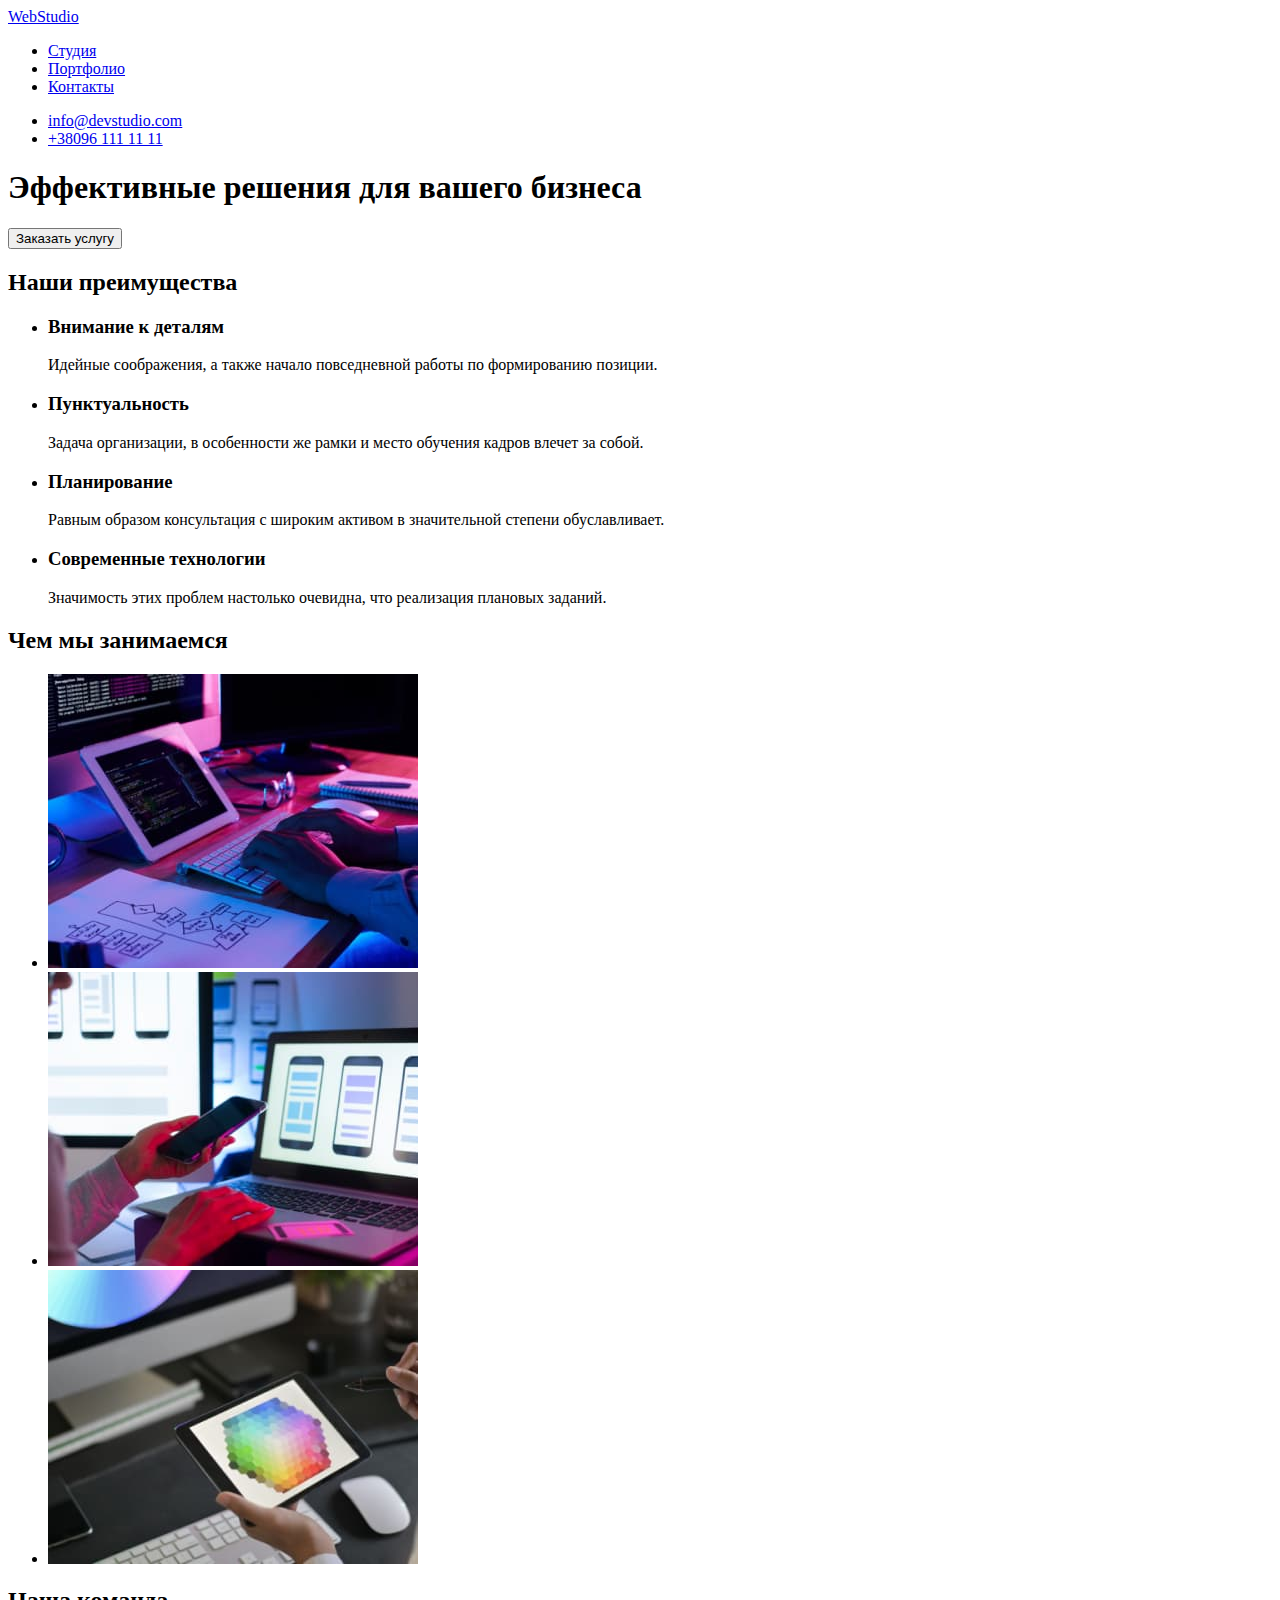
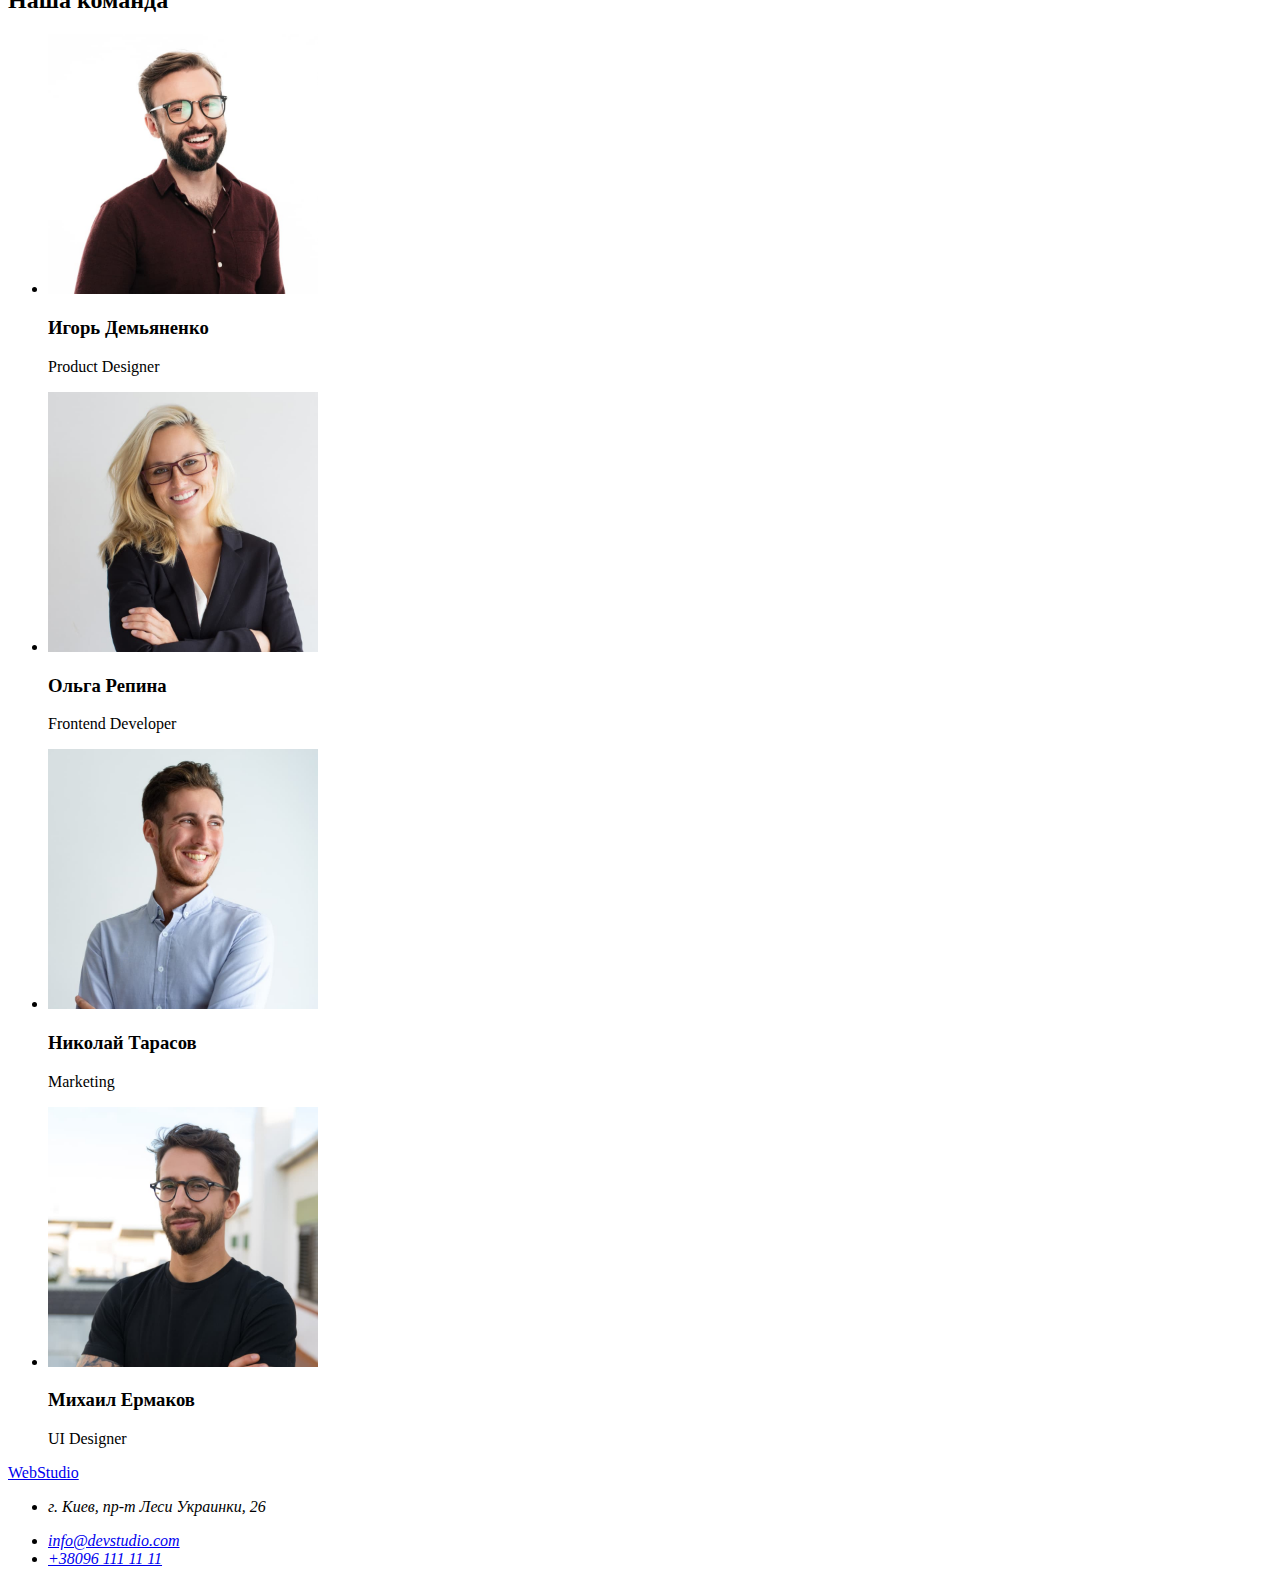
==== index.html @ 06b53594 "clone repository to hw-02" ====
<!DOCTYPE html>
<html lang="ru">
  <head>
    <meta charset="UTF-8" />
    <meta http-equiv="X-UA-Compatible" content="IE=edge" />
    <meta name="viewport" content="width=device-width, initial-scale=1.0" />
    <title>Web Studio</title>
  </head>
  <body>
    <header>
      <nav class="navigation">
        <a href="./index.html" class="web-studio-title">WebStudio</a>
        <ul class="nav-items">
          <li class="nav-item"><a href="./studio">Студия</a></li>
          <li class="nav-item"><a href="./portfolio">Портфолио</a></li>
          <li class="nav-item"><a href="./contacts">Контакты</a></li>
        </ul>
      </nav>
      <ul>
        <li><a href="mailto:info@devstudio.com">info@devstudio.com</a></li>
        <li><a href="tel:+380961111111" class="phone-number">+38096 111 11 11</a></li>
      </ul>
    </header>
    <main>
      <section class="form-order-svc">
        <h1>Эффективные решения для вашего бизнеса</h1>
        <button class="btn-order-svc" type="button">Заказать услугу</button>
      </section>
      <section class="our-work">
        <h2>Наши преимущества</h2>
        <ul class="benefit-items">
          <li class="benefit-item">
            <h3 class="benefit-title">Внимание к деталям</h3>
            <p>Идейные соображения, а также начало повседневной работы по формированию позиции.</p>
          </li>
          <li class="benefit-item">
            <h3 class="benefit-title">Пунктуальность</h3>
            <p>
              Задача организации, в особенности же рамки и место обучения кадров влечет за собой.
            </p>
          </li>
          <li class="benefit-item">
            <h3 class="benefit-title">Планирование</h3>
            <p>
              Равным образом консультация с широким активом в значительной степени обуславливает.
            </p>
          </li>
          <li class="benefit-item">
            <h3 class="benefit-title">Современные технологии</h3>
            <p>Значимость этих проблем настолько очевидна, что реализация плановых заданий.</p>
          </li>
        </ul>
      </section>
      <section>
        <h2 class="what-we-do-title">Чем мы занимаемся</h2>
        <ul class="what-we-do">
          <li class="what-we-do-item">
            <img class="our-work-img" src="./images/img-keyboard.jpg" alt="keyboard" width="370" />
          </li>
          <li class="what-we-do-item">
            <img class="our-work-img" src="./images/img-smartphone.jpg" alt="phone" width="370" />
          </li>
          <li class="what-we-do-item">
            <img class="our-work-img" src="./images/img-tablet.jpg" alt="tablet" width="370" />
          </li>
        </ul>
      </section>
      <section class="our-team">
        <h2 class="our-team-title">Наша команда</h2>
        <ul>
          <li>
            <img src="./images/ilya.jpg" alt="Игорь Демьяненко" class="team-img" width="270" />
            <h3 class="our-team-name">Игорь Демьяненко</h3>
            <p class="our-team-descr">Product Designer</p>
          </li>
          <li>
            <img src="./images/olga.jpg" alt="Ольга Репина" class="team-img" width="270" />
            <h3 class="our-team-name">Ольга Репина</h3>
            <p class="our-team-descr">Frontend Developer</p>
          </li>
          <li>
            <img src="./images/nikolay.jpg" alt="Николай Тарасов" class="team-img" width="270" />
            <h3 class="our-team-name">Николай Тарасов</h3>
            <p class="our-team-descr">Marketing</p>
          </li>
          <li>
            <img src="./images/michael.jpg" alt="Михаил Ермаков" class="team-img" width="270" />
            <h3 class="our-team-name">Михаил Ермаков</h3>
            <p class="our-team-descr">UI Designer</p>
          </li>
        </ul>
      </section>
    </main>
    <footer>
      <div class="footer">
        <a href="./index.html" class="web-studio-title">WebStudio</a>
        <address class="contact-with-us">
          <ul>
            <li><p>г. Киев, пр-т Леси Украинки, 26</p></li>
            <li><a href="mailto:info@devstudio.com">info@devstudio.com</a></li>
            <li><a href="tel:+380961111111" class="phone-number">+38096 111 11 11</a></li>
          </ul>
        </address>
      </div>
    </footer>
  </body>
</html>
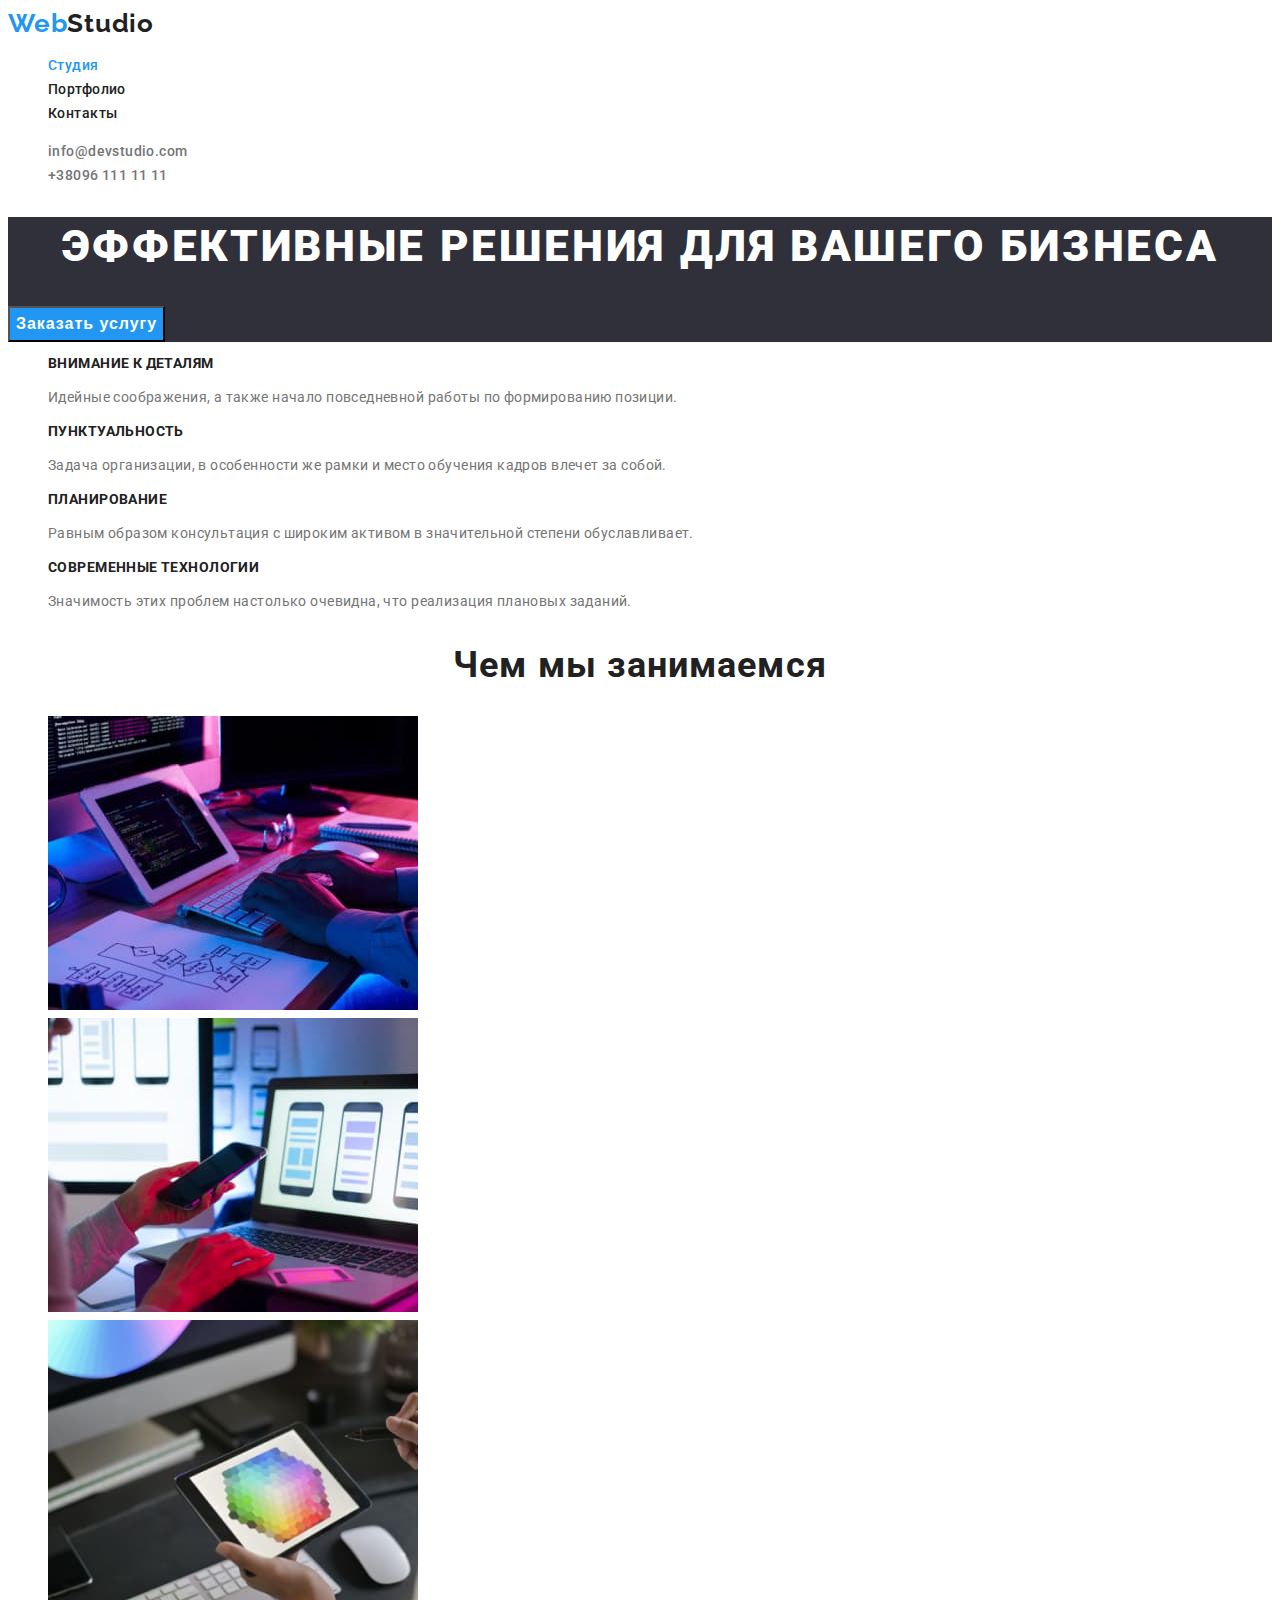
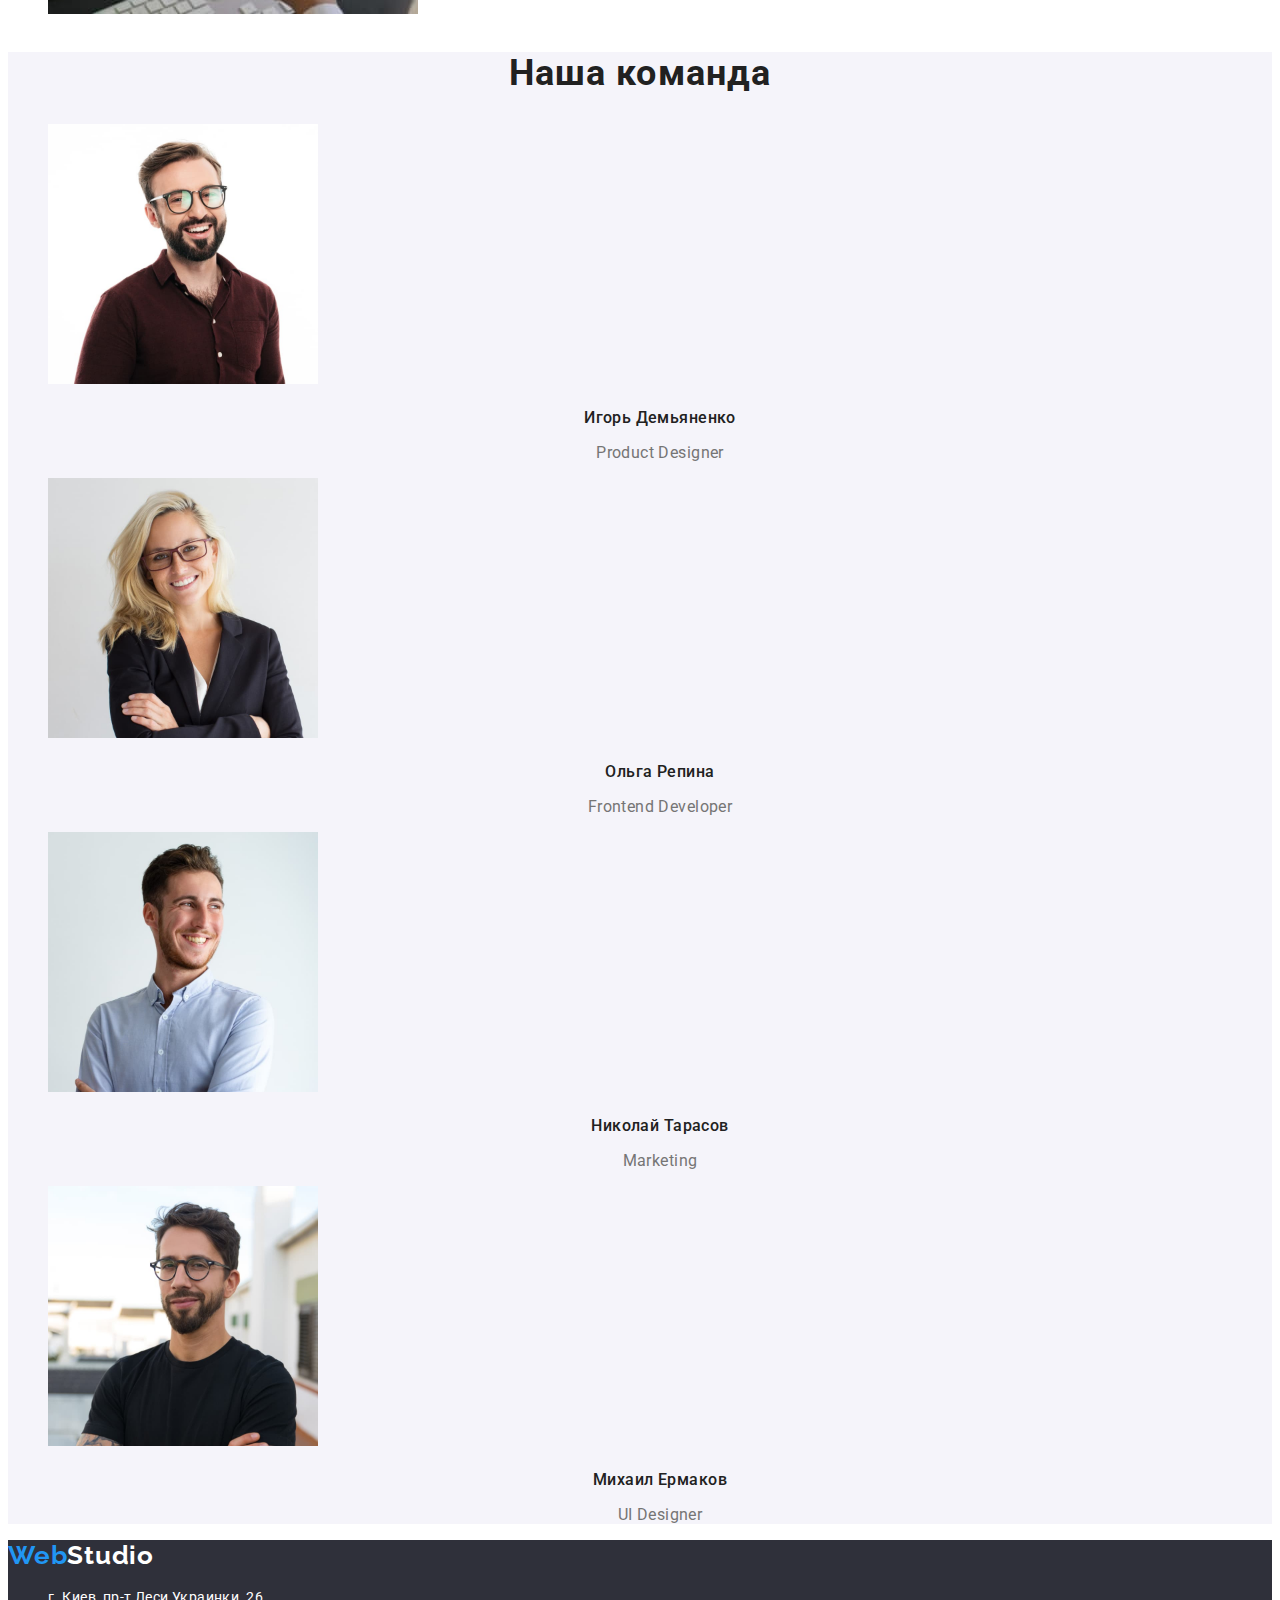
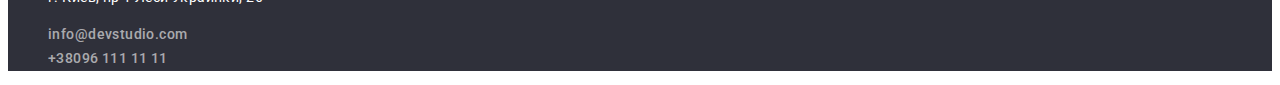
==== commit 9b9407d9: "markup portfolio & apply first styles" ====
--- a/index.html
+++ b/index.html
@@ -5,100 +5,109 @@
     <meta http-equiv="X-UA-Compatible" content="IE=edge" />
     <meta name="viewport" content="width=device-width, initial-scale=1.0" />
     <title>Web Studio</title>
+    <link
+      href="https://fonts.googleapis.com/css2?family=Raleway:wght@700&family=Roboto:wght@400;500;700;900&display=swap"
+      rel="stylesheet"
+    />
+    <link rel="stylesheet" href="./css/styles.css" />
   </head>
   <body>
     <header>
-      <nav class="navigation">
-        <a href="./index.html" class="web-studio-title">WebStudio</a>
-        <ul class="nav-items">
-          <li class="nav-item"><a href="./studio">Студия</a></li>
-          <li class="nav-item"><a href="./portfolio">Портфолио</a></li>
-          <li class="nav-item"><a href="./contacts">Контакты</a></li>
+      <nav>
+        <a href="./index.html" class="logo"><span>Web</span>Studio</a>
+        <ul class="site-nav list">
+          <li><a class="link current" href="./index.html">Студия</a></li>
+          <li><a class="link" href="./portfolio.html">Портфолио</a></li>
+          <li><a class="link" href="#">Контакты</a></li>
         </ul>
       </nav>
-      <ul>
-        <li><a href="mailto:info@devstudio.com">info@devstudio.com</a></li>
-        <li><a href="tel:+380961111111" class="phone-number">+38096 111 11 11</a></li>
+      <ul class="auth-nav list">
+        <li><a class="link" href="mailto:info@devstudio.com">info@devstudio.com</a></li>
+        <li><a class="link" href="tel:+380961111111" class="phone-number">+38096 111 11 11</a></li>
       </ul>
     </header>
     <main>
-      <section class="form-order-svc">
-        <h1>Эффективные решения для вашего бизнеса</h1>
-        <button class="btn-order-svc" type="button">Заказать услугу</button>
+      <section class="hero">
+        <h1 class="hero-title">Эффективные решения для вашего бизнеса</h1>
+        <button class="hero-button" type="button">Заказать услугу</button>
       </section>
-      <section class="our-work">
-        <h2>Наши преимущества</h2>
-        <ul class="benefit-items">
-          <li class="benefit-item">
-            <h3 class="benefit-title">Внимание к деталям</h3>
-            <p>Идейные соображения, а также начало повседневной работы по формированию позиции.</p>
+      <section class="privilege">
+        <h2 class="title visually-hidden">Наши преимущества</h2>
+        <ul class="list">
+          <li class="">
+            <h3 class="privilege-title">Внимание к деталям</h3>
+            <p class="privilege-text">
+              Идейные соображения, а также начало повседневной работы по формированию позиции.
+            </p>
           </li>
-          <li class="benefit-item">
-            <h3 class="benefit-title">Пунктуальность</h3>
-            <p>
+          <li class="">
+            <h3 class="privilege-title">Пунктуальность</h3>
+            <p class="privilege-text">
               Задача организации, в особенности же рамки и место обучения кадров влечет за собой.
             </p>
           </li>
-          <li class="benefit-item">
-            <h3 class="benefit-title">Планирование</h3>
-            <p>
+          <li class="">
+            <h3 class="privilege-title">Планирование</h3>
+            <p class="privilege-text">
               Равным образом консультация с широким активом в значительной степени обуславливает.
             </p>
           </li>
-          <li class="benefit-item">
-            <h3 class="benefit-title">Современные технологии</h3>
-            <p>Значимость этих проблем настолько очевидна, что реализация плановых заданий.</p>
+          <li class="">
+            <h3 class="privilege-title">Современные технологии</h3>
+            <p class="privilege-text">
+              Значимость этих проблем настолько очевидна, что реализация плановых заданий.
+            </p>
           </li>
         </ul>
       </section>
-      <section>
-        <h2 class="what-we-do-title">Чем мы занимаемся</h2>
-        <ul class="what-we-do">
-          <li class="what-we-do-item">
-            <img class="our-work-img" src="./images/img-keyboard.jpg" alt="keyboard" width="370" />
+      <section class="works">
+        <h2 class="title">Чем мы занимаемся</h2>
+        <ul class="list">
+          <li class="">
+            <img class="" src="./images/img-keyboard.jpg" alt="keyboard" width="370" />
           </li>
-          <li class="what-we-do-item">
-            <img class="our-work-img" src="./images/img-smartphone.jpg" alt="phone" width="370" />
+          <li class="">
+            <img class="" src="./images/img-smartphone.jpg" alt="phone" width="370" />
           </li>
-          <li class="what-we-do-item">
-            <img class="our-work-img" src="./images/img-tablet.jpg" alt="tablet" width="370" />
+          <li class="">
+            <img class="" src="./images/img-tablet.jpg" alt="tablet" width="370" />
           </li>
         </ul>
       </section>
-      <section class="our-team">
-        <h2 class="our-team-title">Наша команда</h2>
-        <ul>
+      <section class="team">
+        <h2 class="title">Наша команда</h2>
+        <ul class="list">
           <li>
-            <img src="./images/ilya.jpg" alt="Игорь Демьяненко" class="team-img" width="270" />
-            <h3 class="our-team-name">Игорь Демьяненко</h3>
-            <p class="our-team-descr">Product Designer</p>
+            <img src="./images/ilya.jpg" alt="Игорь Демьяненко" class="" width="270" />
+            <h3 class="team-title dscr">Игорь Демьяненко</h3>
+            <p class="team-text dscr">Product Designer</p>
           </li>
           <li>
-            <img src="./images/olga.jpg" alt="Ольга Репина" class="team-img" width="270" />
-            <h3 class="our-team-name">Ольга Репина</h3>
-            <p class="our-team-descr">Frontend Developer</p>
+            <img src="./images/olga.jpg" alt="Ольга Репина" class="" width="270" />
+            <h3 class="team-title dscr">Ольга Репина</h3>
+            <p class="team-text dscr">Frontend Developer</p>
           </li>
           <li>
-            <img src="./images/nikolay.jpg" alt="Николай Тарасов" class="team-img" width="270" />
-            <h3 class="our-team-name">Николай Тарасов</h3>
-            <p class="our-team-descr">Marketing</p>
+            <img src="./images/nikolay.jpg" alt="Николай Тарасов" class="" width="270" />
+            <h3 class="team-title dscr">Николай Тарасов</h3>
+            <p class="team-text dscr">Marketing</p>
           </li>
           <li>
-            <img src="./images/michael.jpg" alt="Михаил Ермаков" class="team-img" width="270" />
-            <h3 class="our-team-name">Михаил Ермаков</h3>
-            <p class="our-team-descr">UI Designer</p>
+            <img src="./images/michael.jpg" alt="Михаил Ермаков" class="" width="270" />
+            <h3 class="team-title dscr">Михаил Ермаков</h3>
+            <p class="team-text dscr">UI Designer</p>
           </li>
         </ul>
       </section>
     </main>
     <footer>
       <div class="footer">
-        <a href="./index.html" class="web-studio-title">WebStudio</a>
-        <address class="contact-with-us">
-          <ul>
+        <a href="./index.html" class="logo"><span>Web</span>Studio</a>
+        <address class="footer-adress">
+          <ul class="list">
             <li><p>г. Киев, пр-т Леси Украинки, 26</p></li>
-            <li><a href="mailto:info@devstudio.com">info@devstudio.com</a></li>
-            <li><a href="tel:+380961111111" class="phone-number">+38096 111 11 11</a></li>
+            <li><a class="link" href="mailto:info@devstudio.com">info@devstudio.com</a></li>
+            <li><a class="link" href="tel:+380961111111" class="">+38096 111 11 11</a></li>
           </ul>
         </address>
       </div>
--- a/css/styles.css
+++ b/css/styles.css
@@ -0,0 +1,206 @@
+:root {
+  --primary-color: #ffffff;
+  --secondary-bg-color: #2f303a;
+  --accent-bg-color: #f5f4fa;
+  --primary-text-color: #212121;
+  --secondary-text-color: #757575;
+  --accent-color: #2196f3;
+  --opacity-adress-color: rgba(255, 255, 255, 0.6);
+  --border-color: #eeeeee;
+}
+
+body {
+  background-color: var(--primary-color);
+  font-family: 'Roboto', sans-serif;
+  font-weight: 400;
+  font-size: 14px;
+  line-height: 1.71;
+  letter-spacing: 0.03em;
+  color: var(--primary-text-color);
+}
+
+/* Логотип */
+
+.logo {
+  font-family: 'Raleway';
+  font-weight: 700;
+  font-size: 26px;
+  line-height: 1.2;
+  letter-spacing: 0.03em;
+  color: var(--primary-text-color);
+  text-decoration: none;
+}
+.logo > span {
+  color: var(--accent-color);
+}
+
+/* Навігація сайту */
+
+.list {
+  letter-spacing: inherit;
+  list-style: none;
+}
+.link {
+  font-weight: 500;
+  text-decoration: none;
+  color: var(--primary-text-color);
+}
+.site-nav .link:hover,
+.site-nav .link:focus {
+  color: var(--accent-color);
+}
+
+.auth-nav .link {
+  color: var(--secondary-text-color);
+}
+.auth-nav .link:hover,
+.auth-nav .link:focus {
+  color: var(--accent-color);
+}
+
+.site-nav .link.current {
+  color: var(--accent-color);
+}
+
+/* Герой */
+
+.hero {
+  background-color: var(--secondary-bg-color);
+}
+.hero-title {
+  font-weight: 900;
+  font-size: 44px;
+  line-height: 1.36;
+  text-align: center;
+  letter-spacing: 0.06em;
+  text-transform: uppercase;
+  color: var(--primary-color);
+}
+.hero-button {
+  font-weight: 700;
+  font-size: 16px;
+  line-height: 1.88;
+  letter-spacing: 0.06em;
+  background-color: var(--accent-color);
+  color: var(--primary-color);
+}
+
+/* Cпільні правила для секцій */
+
+.section li {
+  list-style: none;
+}
+.visually-hidden {
+  position: absolute;
+  width: 1px;
+  height: 1px;
+  margin: -1px;
+  border: 0;
+  padding: 0;
+
+  white-space: nowrap;
+  clip-path: inset(100%);
+  clip: rect(0 0 0 0);
+  overflow: hidden;
+}
+
+.title {
+  font-weight: 700;
+  font-size: 36px;
+  line-height: 1.17;
+  text-align: center;
+  letter-spacing: 0.03em;
+  color: var(--primary-text-color);
+}
+/* Наші привілеї */
+
+.privilege-title {
+  font-size: 14px;
+  line-height: 1.14;
+  letter-spacing: 0.03em;
+  text-transform: uppercase;
+}
+.privilege-text {
+  line-height: 1.71;
+  color: var(--secondary-text-color);
+}
+/* Наша команда */
+
+.team {
+  background-color: var(--accent-bg-color);
+}
+.team .dscr {
+  font-size: 16px;
+  line-height: 1.19;
+  text-align: center;
+}
+.team-title {
+  font-weight: 500;
+}
+.team-text {
+  color: var(--secondary-text-color);
+}
+
+/* Футер */
+.footer {
+  background-color: var(--secondary-bg-color);
+  color: var(--primary-color);
+}
+
+.footer .logo {
+  color: var(--primary-color);
+}
+
+.footer a {
+  color: var(--primary-text-color);
+  text-decoration: none;
+}
+
+.footer li {
+  font-style: normal;
+  list-style: none;
+}
+
+.footer .link {
+  color: var(--opacity-adress-color);
+}
+
+.footer .link:hover,
+.footer .link:focus {
+  color: var(--accent-color);
+}
+
+/* Портфоліо */
+
+.portfolio .button {
+  font-weight: 500;
+  font-size: 16px;
+  line-height: 1.62;
+  background-color: var(--accent-bg-color);
+  border: none;
+}
+
+.portfolio .button:hover,
+.portfolio .button:focus,
+.portfolio .button:visited {
+  background-color: var(--accent-color);
+  color: var(--primary-color);
+}
+
+.portfolio .title {
+  font-size: 18px;
+  line-height: 2;
+  letter-spacing: 0.06em;
+  text-align: left;
+  color: var(--primary-text-color);
+}
+
+.dscr-text {
+  font-size: 16px;
+  line-height: 1.88;
+  color: var(--secondary-text-color);
+}
+
+.portfolio li {
+  border: 1px solid var(--border-color);
+}
